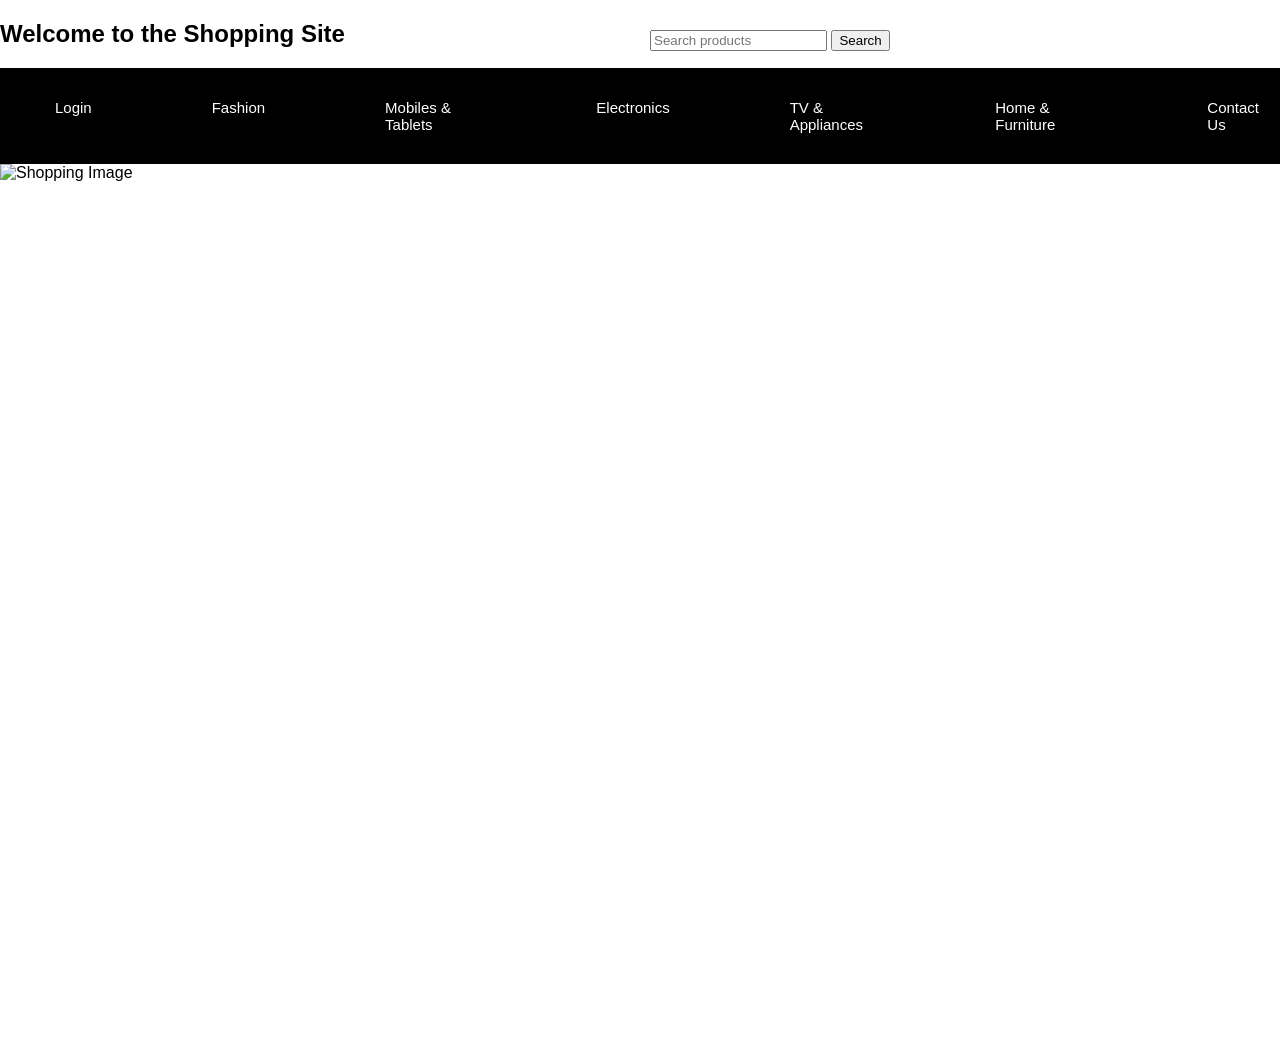
==== index.htm @ b212bd21 "Add files via upload" ====
<!DOCTYPE html>
<html lang="en">
<head>
  <meta charset="UTF-8">
  <meta name="viewport" content="width=device-width, initial-scale=1.0">
  <title>shopping site</title>
  <style>
    body {
      margin: 0;
      font-family: Arial, sans-serif;
    }
    .page img {
          width: 100%;
          height: 100%;
          object-fit: cover;
          position: absolute;
    }
    .search-box {
            position: absolute;
            top: 20px;
            left: 50%;
            padding: 10px;
            border-radius: 30px;
            width: 60%;
          }
    .navbar{
      background-color: black;
      padding: 15px;
      top: 20px;

    }
    .navbar ul {
        list-style: none;
        display: flex;         
        gap: 120px;                  
       
    }
    .navbar ul li {
            color: white;
            cursor: pointer;
            font-size: 15px;
        }
   .navbar ul li:hover {
            color: red;
   }
  </style>
   <link rel="loginsheet" href="login.htm">
    <link rel="fashionsheet" href="fashion.html">
</head>
<body>
  <h2>Welcome to the Shopping Site</h2>
  <nav class="navbar">
    <ul>
        <li>Login</li>
        <li>Fashion</li>
        <li>Mobiles & Tablets</li>
        <li>Electronics</li>
        <li>TV & Appliances</li>
        <li>Home & Furniture</li>
        <li>Contact Us</li>
    </ul>
</nav>

   <div class="page">
        <img src="banner.avif" alt="Shopping Image">
        <div class="search-box">
            <input type="text" placeholder="Search products">
            <button>Search</button>
        </div>
    </div>
</body>
</html>
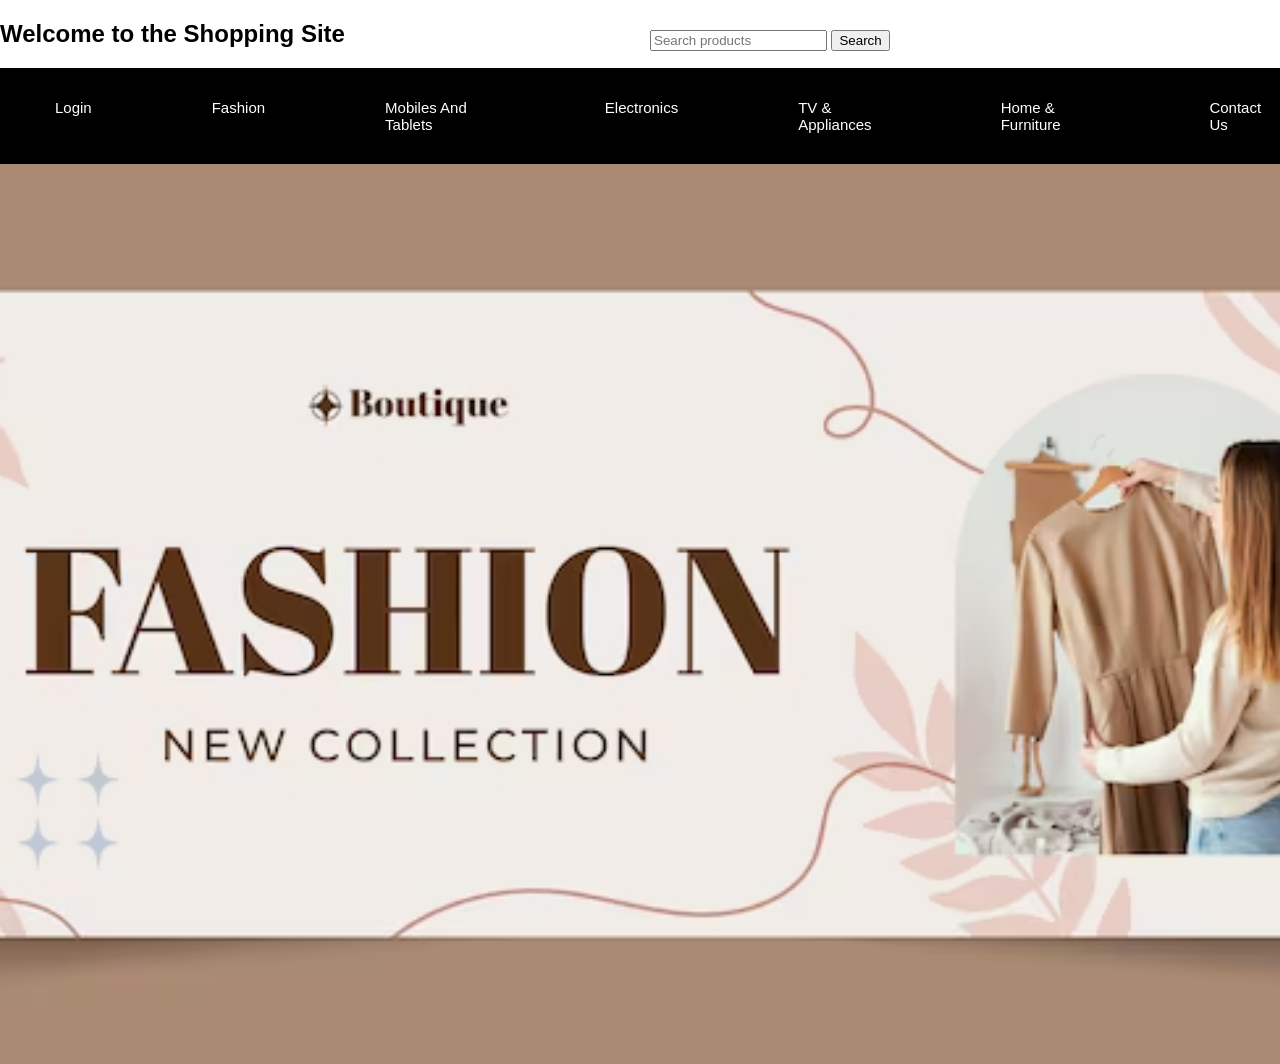
==== commit dae49dfc: "Add files via upload" ====
--- a/index.htm
+++ b/index.htm
@@ -44,17 +44,15 @@
             color: red;
    }
   </style>
-   <link rel="loginsheet" href="login.htm">
-    <link rel="fashionsheet" href="fashion.html">
 </head>
 <body>
   <h2>Welcome to the Shopping Site</h2>
   <nav class="navbar">
     <ul>
-        <li>Login</li>
-        <li>Fashion</li>
-        <li>Mobiles & Tablets</li>
-        <li>Electronics</li>
+       <li onclick="window.location.href='login.htm'">Login</li>
+        <li onclick="window.location.href='fashion.html'">Fashion</li>
+        <li onclick="window.location.href='mobiles.htm'">Mobiles And Tablets</li>
+        <li onclick="window.location.href='electronics.htm'">Electronics</li>
         <li>TV & Appliances</li>
         <li>Home & Furniture</li>
         <li>Contact Us</li>
